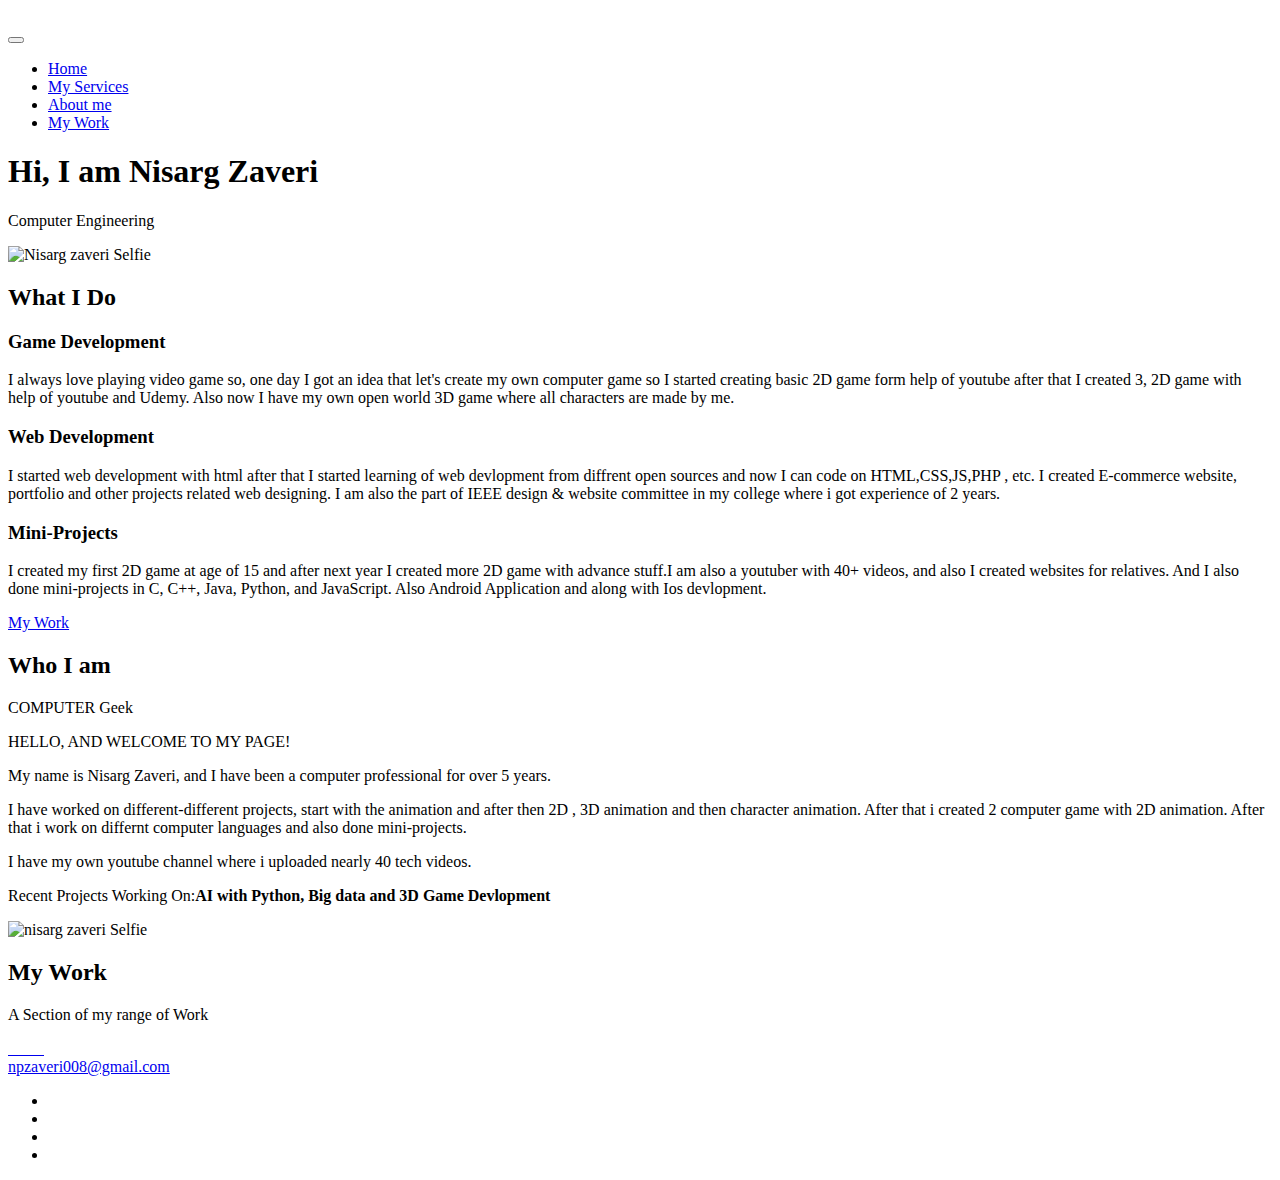
==== index.html @ f2f1af15 "Update index.html" ====
<!DOCTYPE html>
<html lang="en">

<head>
    <meta charset="UTF-8">
    <meta name="viewport" content="width=device-width, initial-scale=1.0">
    <title>Nisarg Zaveri</title>
    <script src="https://kit.fontawesome.com/263a15dbf5.js" crossorigin="anonymous"></script>
    <link rel="stylesheet" href="https://cdnjs.cloudflare.com/ajax/libs/normalize/7.0.0/normalize.min.css">
    <link rel="stylesheet" href="https://cdnjs.cloudflare.com/ajax/libs/font-awesome/5.11.2/css/all.css"
        integrity="sha256-46qynGAKLSFpVbEBog43gvNhfr0j+BmwXdxFgVK/Kvc=" crossorigin="anonymous">
    <link href="https://fonts.googleapis.com/css?family=Lora:400,700&display=swap" rel="stylesheet">
    <link href="https://fonts.googleapis.com/css?family=Roboto+Slab:400,700&display=swap" rel="stylesheet">

    <link rel="stylesheet" href="css/style.css">

</head>

<body>
    <header>
        <div class="logo">
            <img src="img/logo.jpg" alt="">
        </div>
        <button class="nav-toggle" aria-label="toggle navigation">
            <span class="hamburger"></span>
        </button>
        <nav class="nav">
            <ul class="nav__list">
                <li class="nav__items"><a href="#home" class="nav__link">Home</a></li>
                <li class="nav__items"><a href="#services" class="nav__link">My Services</a></li>
                <li class="nav__items"><a href="#about" class="nav__link">About me</a></li>
                <li class="nav__items"><a href="#work" class="nav__link">My Work</a></li>
            </ul>
        </nav>
    </header>

    <!-- Introduction part -->
    <section class="intro" id="home">
        <h1 class="section__title section__title--intro">
            Hi, I am <strong>Nisarg Zaveri</strong>
        </h1>
        <p class="section__subtitle section__subtitle--intro">Computer Engineering</p>
        <img src="img/myphoto.jpg" alt="Nisarg zaveri Selfie" class="intro__img">
    </section>

    <!-- My Services -->
    <section class="my-services" id="services">
        <h2 class="section__title section__title--services">What I Do</h2>
        <div class="services">
            <div class="service">
                <h3><strong> Game Development</strong></h3>
                <p>I always love playing video game so, one day I got an idea that let's create my own computer game so I started creating 
                    basic 2D game form help of youtube after that I created  3, 2D game with help of youtube and Udemy. Also now I have my own 
                    open world 3D game where all characters are made by me. 
                </p>
            </div> <!-- / service -->

            <div class="service">
                <h3><strong>Web Development</strong></h3>
                <p>I started web development with html after that I started learning of web devlopment from diffrent open sources and now
                     I can code on HTML,CSS,JS,PHP , etc. I created E-commerce website, portfolio and other projects related web designing.
                     I am also the part of IEEE design & website committee in my college where i got experience of 2 years.
                </p>
            </div> <!-- / service -->

            <div class="service">
                <h3><strong>Mini-Projects</strong></h3>
                <p>I created my first 2D game at age of 15 and after next year I created more 2D game with advance stuff.I am also a youtuber with 40+ videos, and also I created 
                    websites for relatives. And I also done mini-projects in C, C++, Java, Python, and JavaScript. Also Android Application and along with Ios devlopment. </p>
            </div> <!-- / service -->
        </div> <!-- / services -->
        <a href="#work" class="btn">My Work</a>
    </section>

    <!-- About Me -->
    <section class="about-me" id="about">
        <h2 class="section__title section__about">Who I am</h2>
        <p class="section__subtitle section__subtitle--about">COMPUTER Geek</p>

        <div class="about-me__body">
            <p>HELLO, AND WELCOME TO MY PAGE!</p>
            <p>My name is Nisarg Zaveri, and I have been a computer professional for over 5 years.</p>
            <p>I have worked on different-different projects, start with the animation and after then 2D , 3D animation and then character animation. After that i created 2 computer game with 2D animation. After that i work on differnt computer languages and also done mini-projects.</p>
            <p>I have my own youtube channel where i uploaded nearly 40 tech videos. </p>
            <p>Recent Projects Working On:<strong>AI with Python, Big data and 3D Game Devlopment </strong></p>
        </div>

        <img src="img/myphoto.jpg" alt="nisarg zaveri Selfie" class="about-me__img">
    </section>

    <!-- My Work -->
    <section class="my-work" id="work">
        <h2 class="section__title section__title--work">My Work</h2>
        <p class="section__subtitle section__subtitle--work">A Section of my range of Work</p>

        <dic class="portfolio">

            <!-- portfolio item 01 -->
            <a href="#" class="portfolio__item">
                <img src="img/black coding.jpg " alt="" class="portfolio_img">
            </a>

            <!-- portfolio item 02 -->
            <a href="#" class="portfolio__item">
                <img src="img/black upper loock.jpg " alt="" class="portfolio_img">
            </a>
            <!-- portfolio item 03 -->
            <a href="#" class="portfolio__item">
                <img src="img/code-screeen.jpg " alt="" class="portfolio_img">
            </a>
            <!-- portfolio item 04 -->
            <a href="#" class="portfolio__item">
                <img src="img/color code scrren.jpg" alt="" class="portfolio_img">
            </a>
            <!-- portfolio item 05 -->
            <a href="#" class="portfolio__item">
                <img src="img/mac color.jpg" alt="" class="portfolio_img">
            </a>
            <!-- portfolio item 06 -->
            <a href="#" class="portfolio__item">
                <img src="img/laptop blue screen.jpg" alt="" class="portfolio_img">
            </a>
            <!-- portfolio item 07 -->
            <a href="#" class="portfolio__item">
                <img src="img/laptop fashion.jpg " alt="" class="portfolio_img">
            </a>
            <!-- portfolio item 08 -->
            <a href="#" class="portfolio__item">
                <img src="img/laptop with code.jpg " alt="" class="portfolio_img">
            </a>
            <!-- portfolio item 09 -->
            <a href="#" class="portfolio__item">
                <img src="img/screen code.jpg" alt="" class="portfolio_img">
            </a>
            <!-- portfolio item 10 -->
            <a href="#" class="portfolio__item">
                <img src="img/side laptop.jpg" alt="" class="portfolio_img">
            </a>
        </dic>
    </section>

    <!-- Footer -->
    <footer class="footer">
        <a href="mailto:npzaveri008@gmail.com" class="footer__link">npzaveri008@gmail.com</a>
        <ul class="social-list">
            <li class="social-list__item">
                <a class="social-list__link" href="https://www.linkedin.com/in/nisarg-zaveri-35479216b/"
                    target="_blank">
                    <i class="fab fa-linkedin-in"></i>
                </a>
            </li>
            <li class="social-list__item">
                <a class="social-list__link" href="https://www.youtube.com/nisargzaveri" target="_blank">
                    <i class="fab fa-youtube"></i>
                </a>
            </li>
            <li class="social-list__item">
                <a class="social-list__link" href="https://github.com/nisarg78" target="_blank">
                    <i class="fab fa-github"></i>
                </a>
            </li>
            <li class="social-list__item">
                <a class="social-list__link" href="https://www.facebook.com/npzaveri008" target="_blank">
                    <i class="fab fa-facebook"></i>
                </a>
            </li>
        </ul>

    </footer>

    <script src="js/index.js"></script>

</body>

</html>
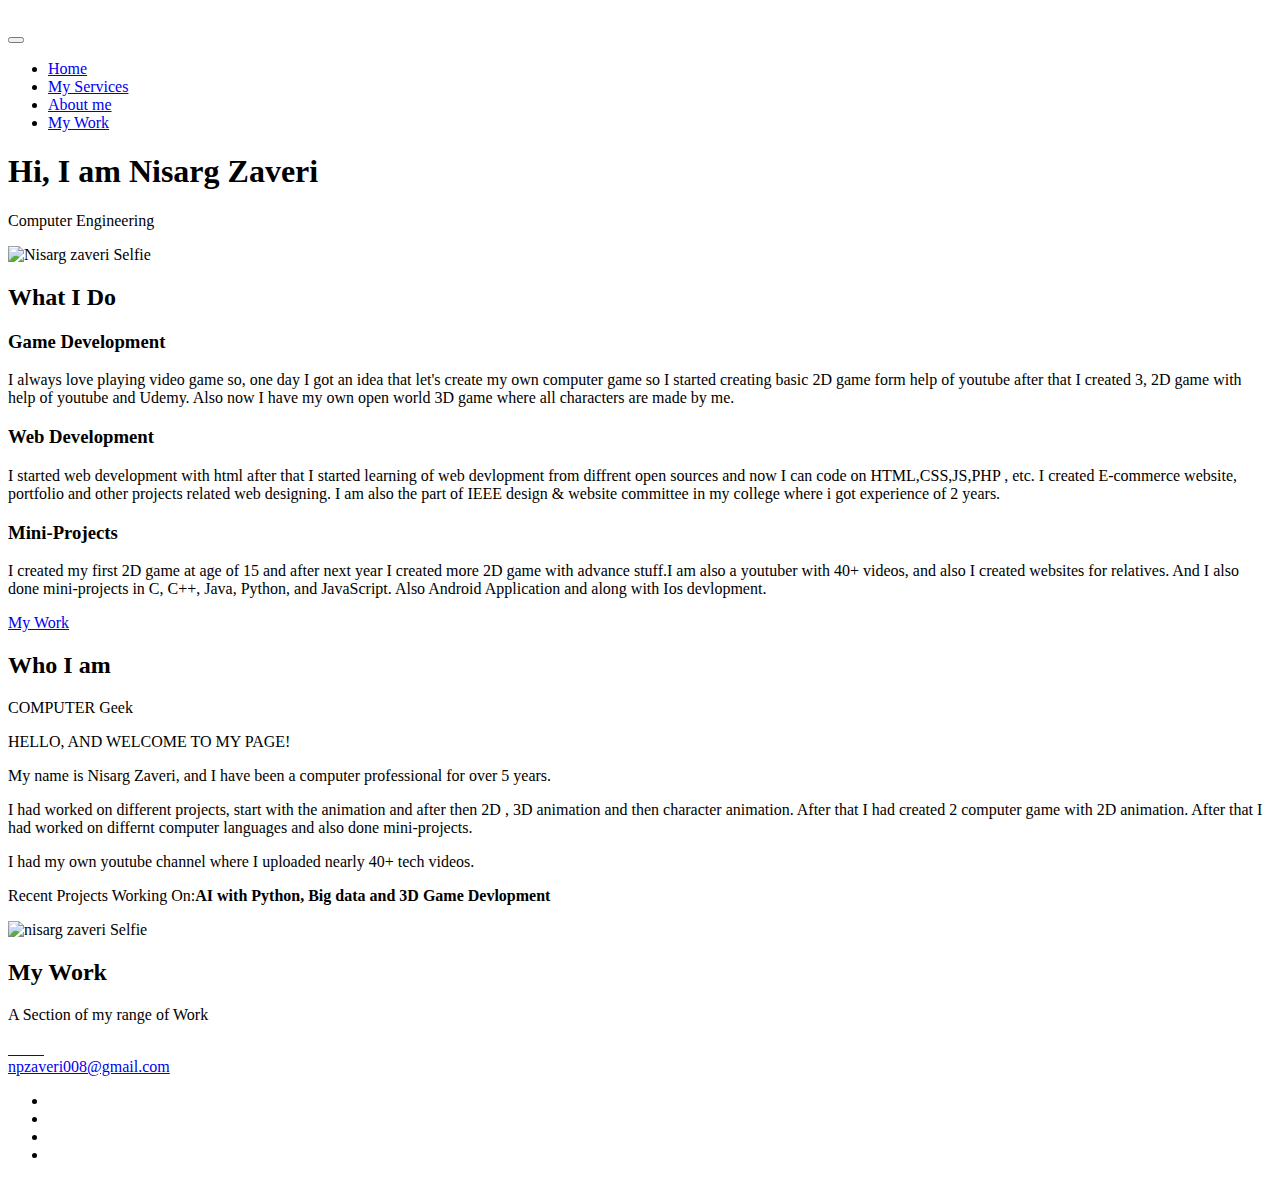
==== commit e1ab604e: "Update index.html" ====
--- a/index.html
+++ b/index.html
@@ -80,8 +80,8 @@
         <div class="about-me__body">
             <p>HELLO, AND WELCOME TO MY PAGE!</p>
             <p>My name is Nisarg Zaveri, and I have been a computer professional for over 5 years.</p>
-            <p>I have worked on different-different projects, start with the animation and after then 2D , 3D animation and then character animation. After that i created 2 computer game with 2D animation. After that i work on differnt computer languages and also done mini-projects.</p>
-            <p>I have my own youtube channel where i uploaded nearly 40 tech videos. </p>
+            <p>I had worked on different projects, start with the animation and after then 2D , 3D animation and then character animation. After that I had created 2 computer game with 2D animation. After that I had worked on differnt computer languages and also done mini-projects.</p>
+            <p>I had my own youtube channel where I uploaded nearly 40+ tech videos. </p>
             <p>Recent Projects Working On:<strong>AI with Python, Big data and 3D Game Devlopment </strong></p>
         </div>
 
